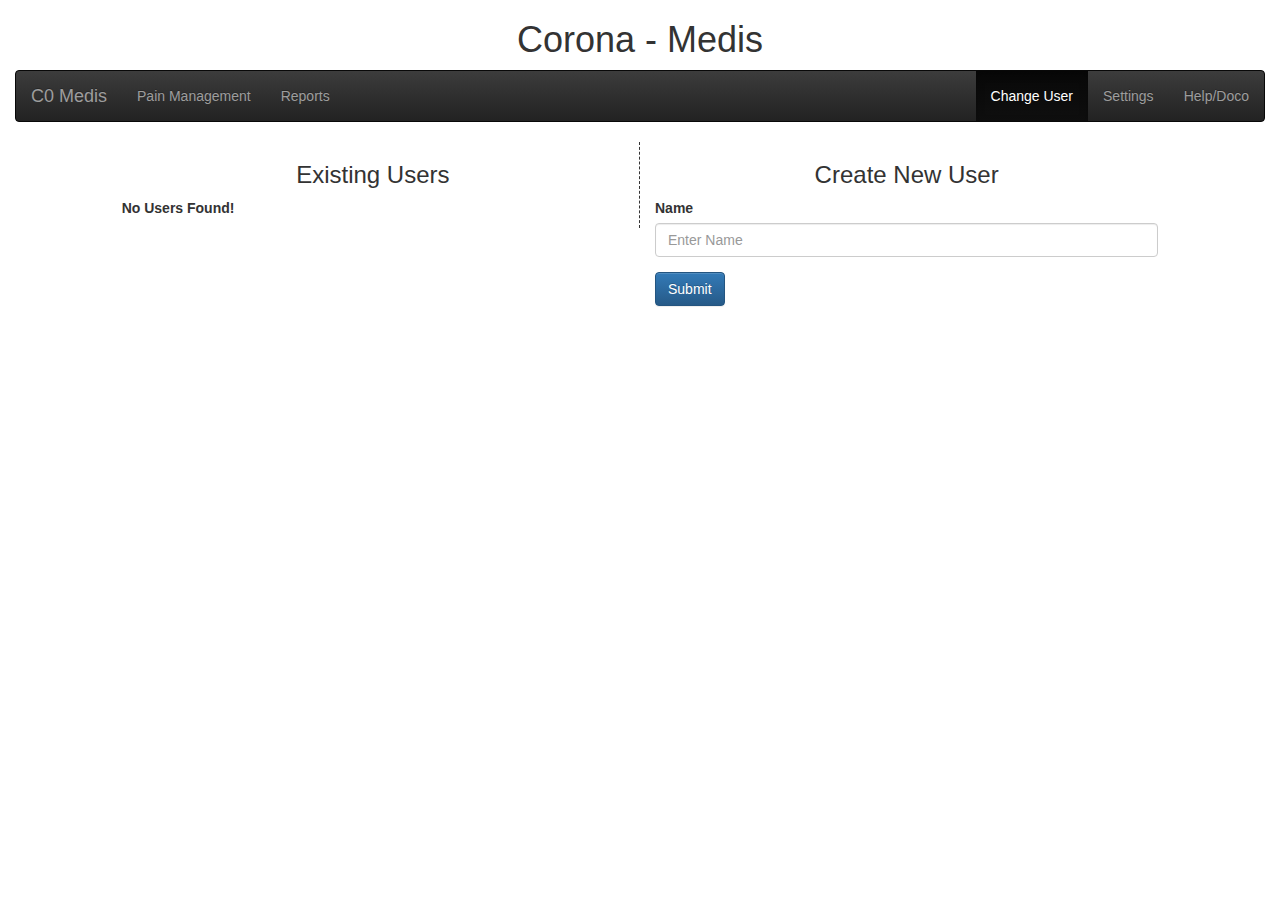
==== index.html @ 2403dd19 "Update index.html" ====
<!DOCTYPE HTML>
<!--
	Hyperspace by HTML5 UP
	html5up.net | @ajlkn
	Free for personal and commercial use under the CCA 3.0 license (html5up.net/license)
-->
<html>
	<head>
		<title>CoMedis</title>
		<meta charset="utf-8" />
		<meta name="viewport" content="width=device-width, initial-scale=1" />
                
                <link rel="stylesheet" href="css/bootstrap.min.css">
                <link rel="stylesheet" href="css/bootstrap-theme.min.css">
                <link rel="stylesheet" href="css/bootstrap-toggle.min.css">
                <link rel="stylesheet" href="css/site.css">
                <link rel='shortcut icon' href='favicon.ico' type='image/x-icon'/>
		
	</head>
	<body>
            <input type="hidden" id="current_page" value="">
            
           
            
            <!-- Alert Modal -->
            <div class="modal fade" id="alert_modal_wrap" tabindex="-1" role="dialog">
                <div class="modal-dialog" role="document">
                  <div class="modal-content">
                    <div class="modal-header alert-warning">
                      <button type="button" class="close" data-dismiss="modal" aria-label="Close"><span aria-hidden="true">&times;</span></button>
                      <h4 id="alert_modal_title" class="modal-title"></h4>
                    </div>
                    <div id="alert_modal_body"  class="modal-body">
                    </div>
                    <div class="modal-footer">
                      <button type="button" class="btn btn-default" data-dismiss="modal">Close</button>
                    </div>
                  </div><!-- /.modal-content -->
                </div><!-- /.modal-dialog -->
          </div><!-- /.modal -->
            
            <!-- visible HTML -->
            <div class="container-fluid">
                <div class="row">
                     <div class="col-xs-10 col-xs-offset-1 text-center">
                        <h1> Corona - Medis</h1>
                     </div>
                </div>
                
                <div class="row">
                     <div class="col-xs-12" id="wrap_nav">
                         <nav class="navbar navbar-inverse">
                            <div class="container-fluid">
                              <div class="navbar-header">
                                <a class="navbar-brand" href="#">C0 Medis</a>
                              </div>
                              <ul id="div_menu_left" class="nav navbar-nav">
                               
                              </ul>
                                
                              <ul id="div_menu_right" class="nav navbar-nav navbar-right">
                              </ul>
                            </div>
                          </nav>

                     </div>
                </div>
                
                <div class="row">
                     <div id="page_content" class="col-xs-10 col-xs-offset-1">
                       
                     </div>
                </div>
                
                    
                
            </div>
          
						
    <!-- Scripts -->
            <script src="js/jquery.min.js"></script>
            <script src="js/bootstrap.min.js"></script>
            <script src="js/bootstrap-toggle.min.js"></script>
            <script src="js/site-data.js"></script>
            <script src="js/site.js"></script>
                  
            
            
            
            <div class="hidden" id="page_template_wrap">
                
            
            <!-- Main - Point data entry modal -->
                <div id="page_wrap_main_modal_data" class="hidden">
                    <div class="row">

                        <div class="col-sm-12">

                            <form class="form-horizontal">
                                <div class="form-group">
                                  <label for="pain_level" class="col-sm-3 control-label">tingkat Nyeri</label>
                                  <div class="col-sm-9">
                                      <select id="pain_level" name="pain_level"  aria-describedby="pain_level_helpblock" class="form-control">
                                        <option>1</option><option>2</option><option>3</option>
                                        <option>4</option><option>5</option><option>6</option>
                                        <option>7</option><option>8</option><option>9</option>
                                        <option>10</option>
                                    </select>
                                    <span id="pain_level_helpblock" class="help-block">Silakan nilai tingkat rasa sakit di daerah ini dari 1 - 10, dengan 1 sebagai jumlah paling sedikit, dan 10 sebagai jumlah paling banyak rasa sakit.</span>
                                  </div>
                                </div>
                                <div class="form-group">
                                  <label for="pain_location" class="col-sm-3 control-label">Jenis Nyeri</label>
                                  <div class="col-sm-9">
                                      <select id="pain_type" name="pain_type"  aria-describedby="pain_type_helpblock" class="form-control">
                                        <option>Otot</option><option>Kulit</option><option>Sendi</option>
                                        <option>Bagian yang lain</option>
                                    </select>
                                    <span id="pain_type_helpblock" class="help-block">Silakan tentukan di mana menurut Anda rasa sakitnya, Otot, Sendi, Kulit, atau lainnya.</span>
                                  </div>
                                </div>
                                <div class="form-group">
                                  <label for="pain_location" class="col-sm-3 control-label">Lokasi Nyeri/Sakit</label>
                                  <div class="col-sm-9">
                                      <select id="pain_location" name="pain_location"  aria-describedby="pain_location_helpblock" class="form-control">
                                        <option>Depan</option><option>Belakang</option><option>Samping</option>
                                    </select>
                                    <span id="pain_location_helpblock" class="help-block">Apakah rasa sakit di bagian depan tubuh Anda, di belakang, atau di samping?</span>
                                  </div>
                                </div>
                                  <div class="form-group">
                                  <label for="notes" class="col-sm-3 control-label">Catatan</label>
                                  <div class="col-sm-9">
                                      <input type="text" class="form-control" id="notes" name="notes">
                                    <span id="notes_helpblock" class="help-block">Catatan tentang data ini, misalnya: perubahan cuaca yang diperhatikan datang, istirahat hampir sepanjang hari, dll.</span>
                                  </div>
                                </div>
                                <h3 class="text-center">Lama Nyeri</h3>
                                <hr>
                                <div class="form-group">
                                  <div class="col-sm-11 col-sm-offset-1">
                                      <p> <i>Waktu yang ditentukan</i></p>
                                          <div class="btn-group" role="group" aria-label="Basic example">
                                            <button type="button" onclick="main_time_select($(this).html())" class="btn btn-info">30 Detik</button>
                                            <button type="button" onclick="main_time_select($(this).html())" class="btn btn-info">10 Menit</button>
                                            <button type="button" onclick="main_time_select($(this).html())" class="btn btn-info">1 Jam</button>
                                            <button type="button" onclick="main_time_select($(this).html())" class="btn btn-info">8 Jam</button>
                                            <button type="button" onclick="main_time_select($(this).html())" class="btn btn-info">1 Hari</button>
                                          </div>
                                          <br>
                                          <br>
                                         <div class="form-group row">
                                            <label for="time_start" class="col-sm-1 control-label">Mulai</label>
                                            <div class="col-sm-5">
                                                <input type="text" class="form-control" id="time_start" name="time_start" placeholder="">
                                            </div>
                                            <label for="time_end" class="col-sm-1 control-label">Akhir</label>
                                            <div class="col-sm-5">
                                                <input type="text" class="form-control" id="time_end" name="time_end" placeholder="">
                                            </div>
                                        </div>
                                  </div>
                                </div>

                                <input type="hidden" id="position_x" name="position_x" value="">
                                <input type="hidden" id="position_y" name="position_y" value="">
                                <input type="hidden" id="id" name="id" value="new">
                                <div class="form-group">
                                  <div class="col-sm-12">
                                    <div class="btn btn-info btn-block btn-lg" onclick="main_point_save_data()">Simpan</div>
                                  </div>
                                </div>
                            </form>
                        </div>
                    </div>
                </div>

            
            
            
                
                <!-- Documentation -->
                <div id="page_wrap_doco" class="hidden">
                    <h1>Dokumentasi</h1>
                    <hr>
                    <div class="row">
                        <div class="col-sm-9">
                            <h3 id="about">Tentang Aplikasi</h3>
                            <p>
                                Aplikasi ini dimaksudkan untuk menjadi cara sederhana bagi seseorang untuk melacak titik-titik rasa sakit di tubuh mereka dan menghasilkan laporan dari data yang dimasukkan.
                                 </p>
                            <p>
                               Penggunaan aplikasi harus cukup mudah. Unduh aplikasi, buka file indeks, buat pengguna, dan klik pada gambar tubuh untuk menambahkan titik nyeri baru, atau klik dan titik yang ada untuk mengeditnya (memperpanjang jangka waktu, mengubah detail, dll).
                            </p>
                            <p>
                               
                            </p>


                            <h3 id="getting_started">Mulai</h3>
                                <h4></h4>
                                <p>
                                </p>
                                <hr>
                                <div class="row">
                                    <div class="col-sm-4">
                                        <h4>Langkah Pertama</h4>
                                        <ol>
                                            <li>Buka alamat aplikasi web di browser anda</li>
                                            <li>Anda akan disajikan halaman seperti pada di sebelah kanan</li>
                                            <li>Ketikkan nama Anda di bidang "nama" & klik "kirim"</li>
                                            <li>Anda sekarang harus melihat nama Anda di daftar  "Existing Users"</li>
                                            <li>Klik nama Anda. Anda harus dibawa ke halaman "Manajemen Nyeri" dengan garis besar tubuh manusia.</li>
                                        </ol>
                                        <i>Catatan: Aplikasi akan mengingat pengguna terakhir yang dipilih, dan halaman terakhir tempat Anda berada, dan secara otomatis memuatnya saat Anda membuka halaman lain kali. Jika Anda ingin keluar, ubah pengguna, atau tambahkan pengguna baru, klik tombol "Ubah Pengguna" di bagian atas.</i>
                                    </div>
                                    <div class="col-sm-8">
                                        <img alt='Add User Image' class="img-responsive" src="./screenshots/frontpage-addUser.png">
                                    </div>
                              </div>

                                <hr>
                              <div class="row">
                                    <div class="col-sm-4">
                                        <h4>Nyeri saat masuk / memasuki titik nyeri</h4>
                                        <ol>
                                            <li>Anda dapat mengklik garis besar tubuh bagian mana saja untuk membuat entri baru, atau untuk mengedit titik yang ada, cukup klik di atasnya.</li>
                                            <li>Anda akan melihat halaman "Rincian Sakit" seperti yang ada di kanan.</li>
                                            <li>Masukkan detail rasa sakit yang Anda alami ke dalam bidang yang terdaftar. Deskripsi singkat dari setiap bidang / opsi harus ditampilkan.</li>
                                            <li>Anda dapat menggunakan tombol preset di bagian durasi nyeri. Harap dicatat bahwa Anda harus menggunakan format yang disediakan</li>
                                            <li>Catatan dapat dicari, sehingga Anda dapat menyimpan beberapa catatan / kata kunci tambahan di sini dan mencarinya nanti.</li>
                                            <li>Setelah selesai, klik tombol "Simpan". Tombol tutup akan menutup jendela tanpa menyimpan detail rasa sakit.</li>
                                            <li>Anda sekarang harus melihat garis tubuh manusia dengan titik nyeri baru Anda ditambahkan di atasnya. Anda dapat menggerakkan mouse Anda di atasnya untuk melihat beberapa detail cepat.</li>
                                        </ol>
                                        <i>Catatan: Jika menambahkan titik sakit baru dan Anda menyadari Anda mengklik di tempat yang salah, tutup saja jendela Rincian NYERI dan klik tempat yang benar. Tempat lama tidak akan disimpan.</i>
                                    </div>
                                    <div class="col-sm-8">
                                        <img alt='Add User Image' class="img-responsive" src="./screenshots/frontpage-add-point.png">
                                    </div>
                              </div>
                                <hr>
                              <div class="row">
                                    <div class="col-sm-4">
                                        <h4>Generating Reports</h4>
                                        <p>
                                            Menghasilkan Laporan
                                            Bagian / halaman laporan dapat digunakan untuk melihat data yang telah dimasukkan, atau mengekspornya ke CSV.
                                        </p>
                                    </div>
                                    <div class="col-sm-8">
                                           <img alt='Add User Image' class="img-responsive" src="./screenshots/reports-overview.png">
                                    </div>
                              </div>
                        </div>
                        <div class="col-sm-3">
                            <ul class="nav nav-pills nav-stacked">
                                <li><a href="#about">About</a></li>
                                <li><a href="#getting_started">Getting Started</a></li>
                                <li><a href="#security">Security</a></li>
                            </ul>
                        </div>
                    </div>
                </div>
                
                
                
                
                
                
                 <!-- Front -->
                <div id="page_wrap_front" class="hidden">
                    <div class="row">

                        <div id="front_existing_users" class="col-sm-6 vr_right">
                            <h3 class="text-center">Existing Users</h3>
                            <ul id="front_users_list" class="nav nav-pills nav-stacked">

                            </ul>
                        </div>
                        <div id="front_create_user" class="col-sm-6">
                            <h3  class="text-center">Create New User</h3>
                            <form>
                                <div class="form-group">
                                  <label for="front_input_name">Name</label>
                                  <input type="text" class="form-control" id="front_input_name" placeholder="Enter Name">
                                </div>
                                 <button class="btn btn-primary" onclick="add_user()">Submit</button>
                            </form>
                        </div>
                    </div>

                </div>
               
            
                 
                 
                <!-- Main -->
                <div id="page_wrap_main" >
                    <div class="row">
                        <div id="main_img_body_wrap" class="col-sm-6">
                            <img alt="Body outline" id="main_img_body_outline" class="img-responsive text-center" src='outline.png'>
                        </div>
                        <div class="col-sm-6">
                            <h3 class="text-center">Options</h3>
                            <hr>
                            <h4>Jangka waktu</h4>
                            <p><i>Tampilkan poin rasa sakit/nyeri yang terakhir:</i></p>
                            <div class="btn-group" id="main_buttons_group_timeframe" data-toggle="buttons">

                                <label class="btn btn-primary main_point_timeframe">
                                    <input type="radio" name="main_point_timeframe" id="opt_0" value="0">Sekarang
                                </label>
                                <label class="btn btn-primary main_point_timeframe">
                                  <input type="radio" name="main_point_timeframe" id="opt_12" value="12">12 Jam
                                </label>
                                <label class="btn btn-primary main_point_timeframe active">
                                  <input type="radio" name="main_point_timeframe" id="opt_24" value="24">Hari
                                </label>
                                <label class="btn btn-primary main_point_timeframe">
                                  <input type="radio" name="main_point_timeframe" id="opt_168" value="168">Minggu
                                </label>
                                <label class="btn btn-primary main_point_timeframe">
                                    <input type="radio" name="main_point_timeframe" id="opt_all" value="all"> SEMUA
                                </label>
                              </div>
                            <hr>
                            <h4>TYPE NYERI</h4>
                            <p><i>Tunjukkan jenis-jenis rasa sakit/nyeri  berikut ini </i></p>
                            <div class="btn-group" id="main_buttons_group_type"  data-toggle="buttons">
                                <label class="btn btn-primary main_point_paintype">
                                    <input type="radio" name="main_point_paintype" value="Muscle">Otot
                                </label>
                                <label class="btn btn-primary main_point_paintype">
                                  <input type="radio" name="main_point_paintype" value="Skin">Kulit
                                </label>
                                <label class="btn btn-primary main_point_paintype">
                                  <input type="radio" name="main_point_paintype" value="Joint">Sendi
                                </label>
                                <label class="btn btn-primary main_point_paintype">
                                  <input type="radio" name="main_point_paintype" value="Other">Nyeri Lain
                                </label>
                                <label class="btn btn-primary main_point_paintype active">
                                  <input type="radio" name="main_point_paintype" value="all"> SEMUA
                                </label>
                              </div>
                            <hr>
                            <h4>Lokasi Sakit /Nyeri</h4>
                            <p><i>Tampilkan poin yang direkam hanya di lokasi berikut</i></p>
                            <div class="btn-group" id="main_buttons_group_loc"  data-toggle="buttons">
                                <label class="btn btn-primary main_point_painloc">
                                    <input type="radio" name="main_point_painloc" value="Front">Depan
                                </label>
                                <label class="btn btn-primary main_point_painloc">
                                  <input type="radio" name="main_point_painloc" value="Back">Belakang
                                </label>
                                <label class="btn btn-primary main_point_painloc">
                                  <input type="radio" name="main_point_painloc" value="Side">Samping
                                </label>
                                <label class="btn btn-primary main_point_painloc active">
                                  <input type="radio" name="main_point_painloc" value="all">SEMUA
                                </label>
                              </div>

                        </div>

                    </div>

                </div>
                
                
                
                
                
                <div id="page_wrap_reports" class="hidden">
                            <!-- Reports -->
                            <div class="row">
                                <div class="col-xs-12 text-center">
                                    <h1>Reports</h1>
                                    <hr>
                                </div>
                            </div>
                            <div class="row">
                                <div id="reports_left_menu" class="col-sm-4">
                                    <h4>Available reports</h4>
                                    <hr>
                                    <ul class="nav nav-pills nav-stacked">
                                  </ul>
                                    <hr>
                                </div>
                                <div id="reports_content" class="col-sm-8">
                                    <p><i>No report loaded</i></p>

                                </div>
                            </div>
                </div>
            
                
                
                
                <!-- Settings -->
                <div id="page_wrap_settings" class="hidden">
                    <div class="row">

                        <div id="settings_content" class="col-sm-10 col-sm-offset-1">
                            <h3 class="text-center">Settings</h3>
                            <div class="btn btn-danger" ondblclick="delete_user_current()">Delete User (double click)</div>

                        </div>
                    </div>

                </div>
                
                
                
                
            </div>
                        
	</body>
</html>
---- css/site.css ----
/*
To change this license header, choose License Headers in Project Properties.
To change this template file, choose Tools | Templates
and open the template in the editor.
*/
/* 
    Created on : 10/10/2016, 7:58:02 AM
    Author     : David
*/

.vr_right {
  border-right: 1px dashed #333;
}
.clickItem{
    position:absolute;
}

.img_canvas {
    width:100%; height:100%; 
    position:absolute; top:0px; left:0px;
    background-color: rgba(0,0,0,.5);
}
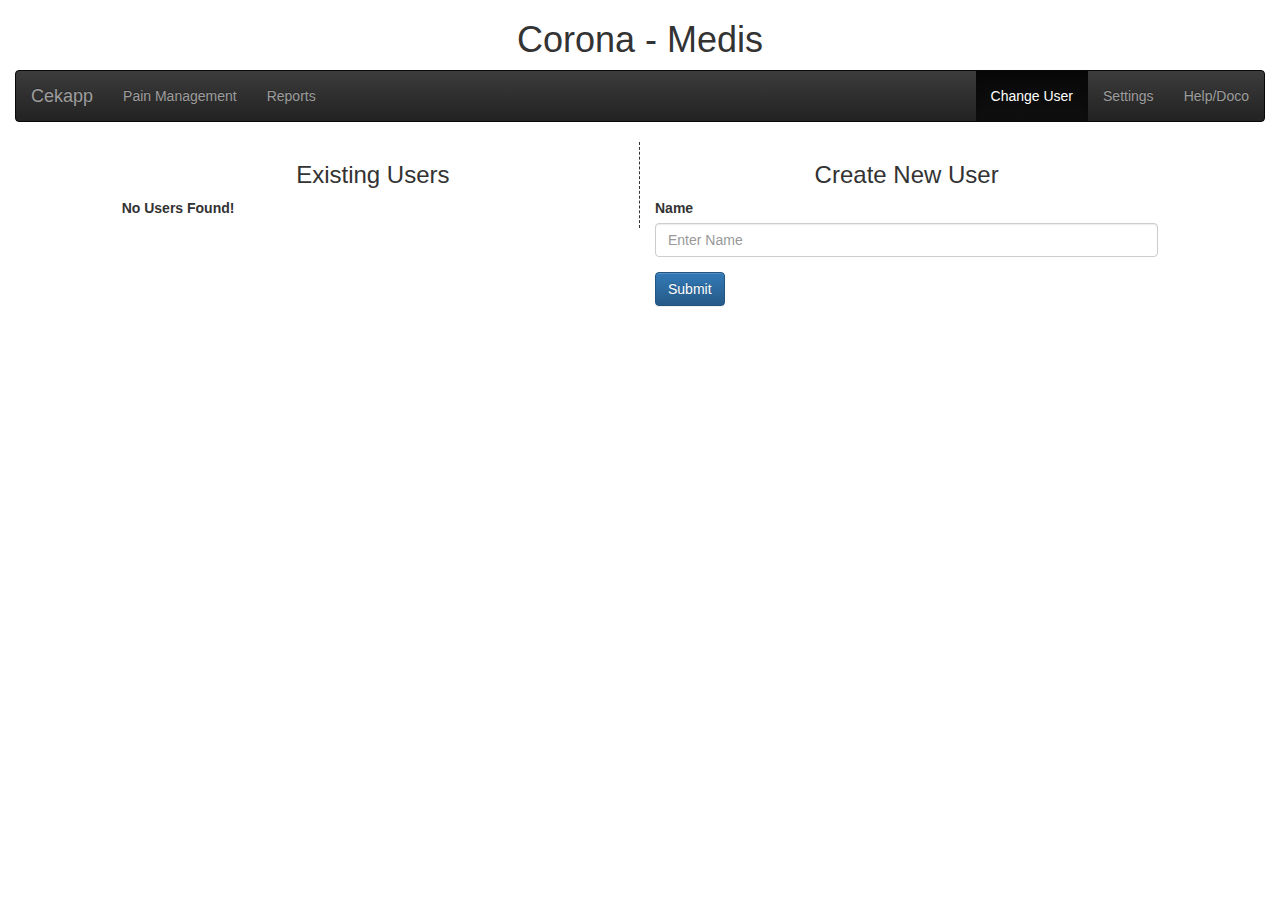
==== commit 4b9dd755: "Update index.html" ====
--- a/index.html
+++ b/index.html
@@ -52,7 +52,7 @@
                          <nav class="navbar navbar-inverse">
                             <div class="container-fluid">
                               <div class="navbar-header">
-                                <a class="navbar-brand" href="#">C0 Medis</a>
+                                <a class="navbar-brand" href="#">Cekapp</a>
                               </div>
                               <ul id="div_menu_left" class="nav navbar-nav">
                                
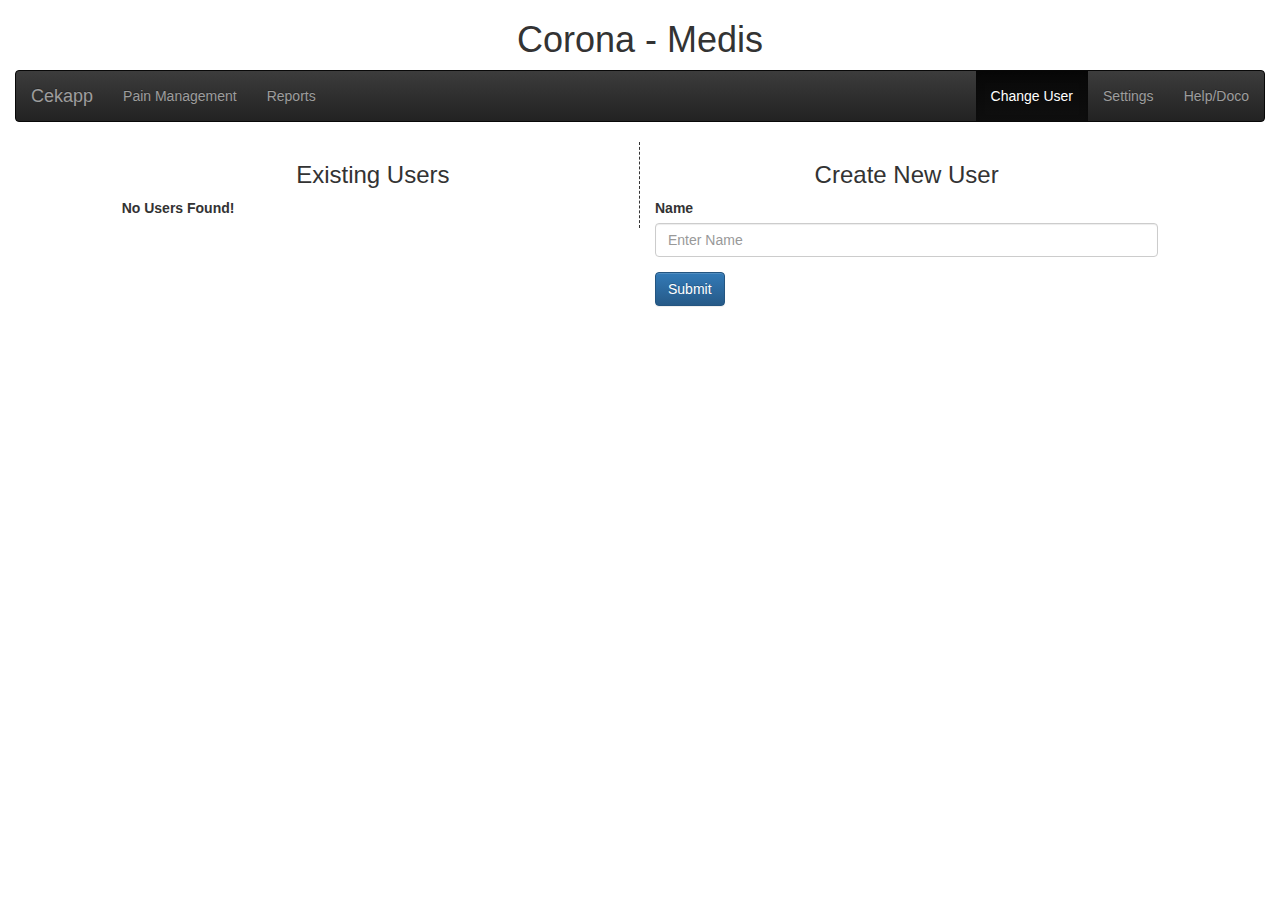
==== commit 4390622b: "Update index.html" ====
--- a/index.html
+++ b/index.html
@@ -241,7 +241,7 @@
                                 <hr>
                               <div class="row">
                                     <div class="col-sm-4">
-                                        <h4>Generating Reports</h4>
+                                        <h4>Membuat Laporan</h4>
                                         <p>
                                             Menghasilkan Laporan
                                             Bagian / halaman laporan dapat digunakan untuk melihat data yang telah dimasukkan, atau mengekspornya ke CSV.
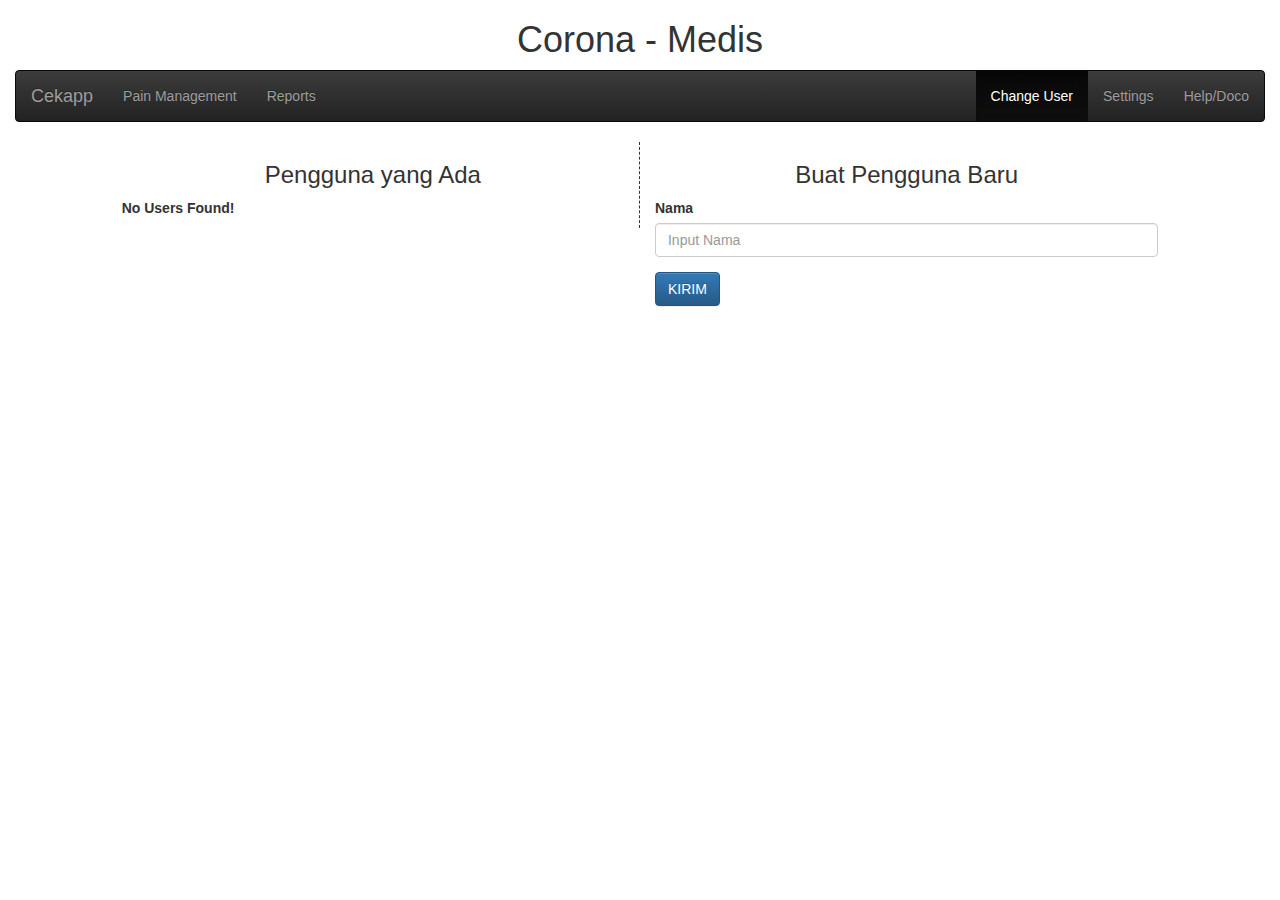
==== commit aff28654: "Update index.html" ====
--- a/index.html
+++ b/index.html
@@ -254,9 +254,9 @@
                         </div>
                         <div class="col-sm-3">
                             <ul class="nav nav-pills nav-stacked">
-                                <li><a href="#about">About</a></li>
-                                <li><a href="#getting_started">Getting Started</a></li>
-                                <li><a href="#security">Security</a></li>
+                                <li><a href="#about">Tentang Cekapp</a></li>
+                                <li><a href="#getting_started">Memulai</a></li>
+                                <li><a href="#security"></a></li>
                             </ul>
                         </div>
                     </div>
@@ -272,19 +272,19 @@
                     <div class="row">
 
                         <div id="front_existing_users" class="col-sm-6 vr_right">
-                            <h3 class="text-center">Existing Users</h3>
+                            <h3 class="text-center">Pengguna yang Ada</h3>
                             <ul id="front_users_list" class="nav nav-pills nav-stacked">
 
                             </ul>
                         </div>
                         <div id="front_create_user" class="col-sm-6">
-                            <h3  class="text-center">Create New User</h3>
+                            <h3  class="text-center">Buat Pengguna Baru</h3>
                             <form>
                                 <div class="form-group">
-                                  <label for="front_input_name">Name</label>
-                                  <input type="text" class="form-control" id="front_input_name" placeholder="Enter Name">
-                                </div>
-                                 <button class="btn btn-primary" onclick="add_user()">Submit</button>
+                                  <label for="front_input_name">Nama</label>
+                                  <input type="text" class="form-control" id="front_input_name" placeholder="Input Nama">
+                                </div>
+                                 <button class="btn btn-primary" onclick="add_user()">KIRIM</button>
                             </form>
                         </div>
                     </div>
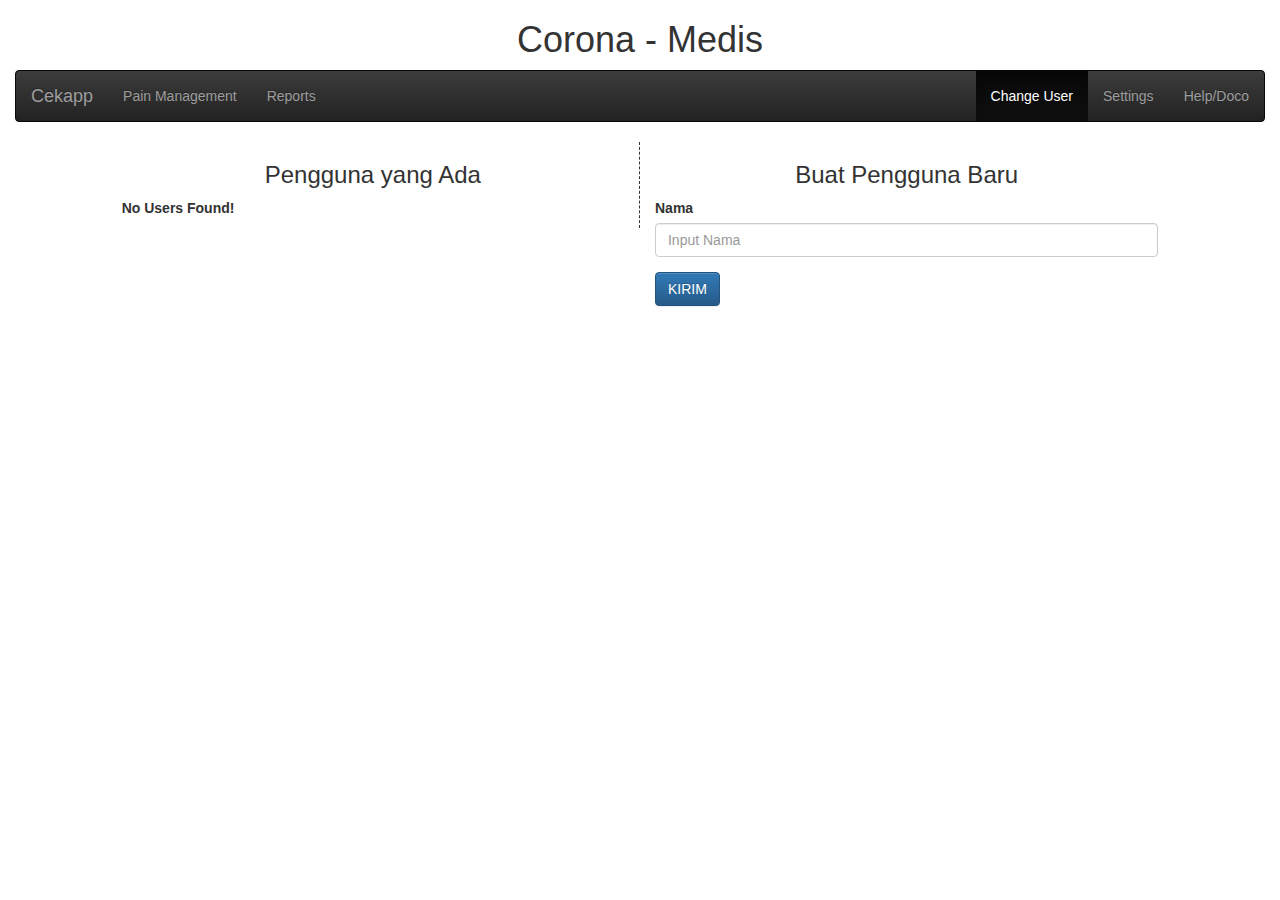
==== commit cd26db3d: "Update index.html" ====
--- a/index.html
+++ b/index.html
@@ -6,7 +6,7 @@
 -->
 <html>
 	<head>
-		<title>CoMedis</title>
+		<title>CoMedis - by Arif Gani ST</title>
 		<meta charset="utf-8" />
 		<meta name="viewport" content="width=device-width, initial-scale=1" />
                 
@@ -190,7 +190,7 @@
                                 Aplikasi ini dimaksudkan untuk menjadi cara sederhana bagi seseorang untuk melacak titik-titik rasa sakit di tubuh mereka dan menghasilkan laporan dari data yang dimasukkan.
                                  </p>
                             <p>
-                               Penggunaan aplikasi harus cukup mudah. Unduh aplikasi, buka file indeks, buat pengguna, dan klik pada gambar tubuh untuk menambahkan titik nyeri baru, atau klik dan titik yang ada untuk mengeditnya (memperpanjang jangka waktu, mengubah detail, dll).
+                               Penggunaan aplikasi ini cukup mudah. Buka aplikasi, buka halaman "Change User", buat nama pengguna, dan klik pada gambar tubuh untuk menambahkan titik nyeri baru, atau klik dan titik yang ada untuk mengeditnya (memperpanjang jangka waktu, mengubah detail, dll).
                             </p>
                             <p>
                                
@@ -375,7 +375,7 @@
                             <!-- Reports -->
                             <div class="row">
                                 <div class="col-xs-12 text-center">
-                                    <h1>Reports</h1>
+                                    <h1>Laporan</h1>
                                     <hr>
                                 </div>
                             </div>
@@ -402,8 +402,8 @@
                     <div class="row">
 
                         <div id="settings_content" class="col-sm-10 col-sm-offset-1">
-                            <h3 class="text-center">Settings</h3>
-                            <div class="btn btn-danger" ondblclick="delete_user_current()">Delete User (double click)</div>
+                            <h3 class="text-center">Pengaturan</h3>
+                            <div class="btn btn-danger" ondblclick="delete_user_current()">Hapus Pengguna (double click)</div>
 
                         </div>
                     </div>
